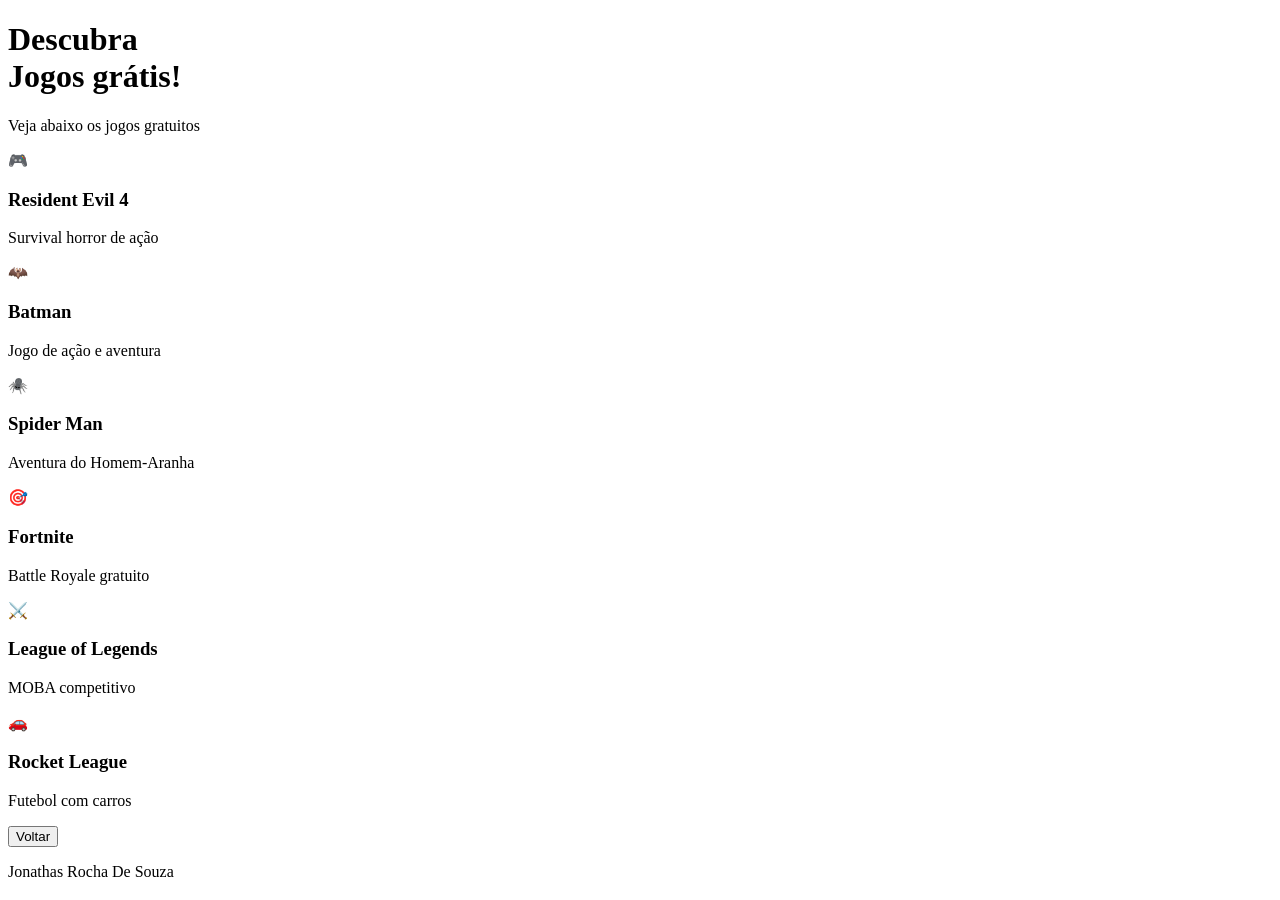
==== results.html @ 1670a8e8 "Add results.html for displaying free games" ====
<!DOCTYPE html>
<html lang="pt-BR">
<head>
    <meta charset="UTF-8">
    <meta name="viewport" content="width=device-width, initial-scale=1.0">
    <title>Jogos Grátis - Resultados</title>
    <link rel="stylesheet" href="styles.css">
</head>
<body>
    <div class="container">
        <div class="content results-page">
            <h1 class="title">Descubra<br><span class="title-main">Jogos grátis!</span></h1>
            <p class="subtitle">Veja abaixo os jogos gratuitos</p>
            
            <div class="results-container">
                <div class="game-card">
                    <div class="game-image">🎮</div>
                    <h3>Resident Evil 4</h3>
                    <p class="game-description">Survival horror de ação</p>
                </div>
                
                <div class="game-card">
                    <div class="game-image">🦇</div>
                    <h3>Batman</h3>
                    <p class="game-description">Jogo de ação e aventura</p>
                </div>
                
                <div class="game-card">
                    <div class="game-image">🕷️</div>
                    <h3>Spider Man</h3>
                    <p class="game-description">Aventura do Homem-Aranha</p>
                </div>
                
                <div class="game-card">
                    <div class="game-image">🎯</div>
                    <h3>Fortnite</h3>
                    <p class="game-description">Battle Royale gratuito</p>
                </div>
                
                <div class="game-card">
                    <div class="game-image">⚔️</div>
                    <h3>League of Legends</h3>
                    <p class="game-description">MOBA competitivo</p>
                </div>
                
                <div class="game-card">
                    <div class="game-image">🚗</div>
                    <h3>Rocket League</h3>
                    <p class="game-description">Futebol com carros</p>
                </div>
            </div>
            
            <button class="back-button" onclick="goBack()">Voltar</button>
            
            <p class="footer-text">Jonathas Rocha De Souza</p>
        </div>
    </div>
    
    <script src="script.js"></script>
</body>
</html>
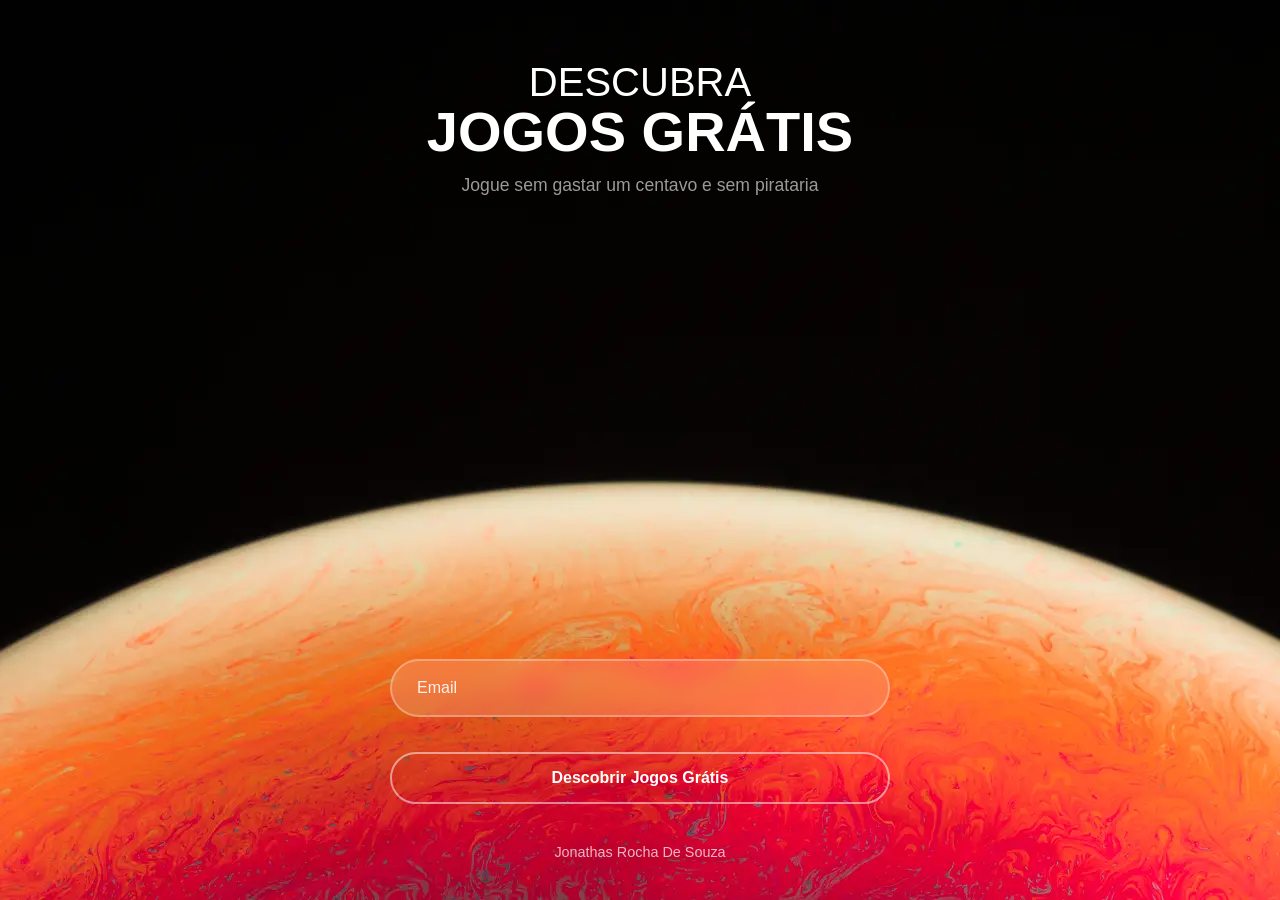
==== commit 7fe4e785: "feat: integrate frontend with AWS Lambda for Epic Games API" ====
--- a/results.html
+++ b/results.html
@@ -9,53 +9,42 @@
 <body>
     <div class="container">
         <div class="content results-page">
-            <h1 class="title">Descubra<br><span class="title-main">Jogos grátis!</span></h1>
-            <p class="subtitle">Veja abaixo os jogos gratuitos</p>
+            <h1 class="title">Grátis agora, pela<br><span class="title-main">EPIC GAMES</span></h1>
+            <p class="subtitle">Veja a lista abaixo</p>
             
             <div class="results-container">
-                <div class="game-card">
-                    <div class="game-image">🎮</div>
-                    <h3>Resident Evil 4</h3>
-                    <p class="game-description">Survival horror de ação</p>
-                </div>
-                
-                <div class="game-card">
-                    <div class="game-image">🦇</div>
-                    <h3>Batman</h3>
-                    <p class="game-description">Jogo de ação e aventura</p>
-                </div>
-                
-                <div class="game-card">
-                    <div class="game-image">🕷️</div>
-                    <h3>Spider Man</h3>
-                    <p class="game-description">Aventura do Homem-Aranha</p>
-                </div>
-                
-                <div class="game-card">
-                    <div class="game-image">🎯</div>
-                    <h3>Fortnite</h3>
-                    <p class="game-description">Battle Royale gratuito</p>
-                </div>
-                
-                <div class="game-card">
-                    <div class="game-image">⚔️</div>
-                    <h3>League of Legends</h3>
-                    <p class="game-description">MOBA competitivo</p>
-                </div>
-                
-                <div class="game-card">
-                    <div class="game-image">🚗</div>
-                    <h3>Rocket League</h3>
-                    <p class="game-description">Futebol com carros</p>
-                </div>
             </div>
             
             <button class="back-button" onclick="goBack()">Voltar</button>
-            
             <p class="footer-text">Jonathas Rocha De Souza</p>
         </div>
     </div>
-    
+
     <script src="script.js"></script>
+    <script>
+        document.addEventListener('DOMContentLoaded', function() {
+            const data = JSON.parse(localStorage.getItem('gamesData'));
+            if (!data || !data.games) {
+                alert('Nenhum dado de jogos encontrado. Tente novamente.');
+                window.location.href = 'index.html';
+                return;
+            }
+
+            const container = document.querySelector('.results-container');
+            data.games.forEach(game => {
+                const card = document.createElement('div');
+                card.className = 'game-card';
+                card.innerHTML = `
+                    <img src="${game.thumbnail}" alt="${game.title}" class="game-image" loading="lazy">
+                    <h3>${game.title}</h3>
+                    <p class="game-description">${game.description}</p>
+                    <p class="game-price">${game.discount_price} <span class="original-price">${game.original_price}</span></p>
+                    <p class="game-dates">Até ${game.end_date_formatted}</p>
+                `;
+                card.addEventListener('click', () => window.open(game.url, '_blank'));
+                container.appendChild(card);
+            });
+        });
+    </script>
 </body>
 </html>
--- a/styles.css
+++ b/styles.css
@@ -0,0 +1,223 @@
+* {
+    margin: 0;
+    padding: 0;
+    box-sizing: border-box;
+}
+
+body {
+    font-family: -apple-system, BlinkMacSystemFont, 'Segoe UI', Roboto, 'Helvetica Neue', Arial, sans-serif;
+    min-height: 100vh;
+    background: #000 url('assets/background-gradient-colorful-soap-bubble-black.webp') center/cover no-repeat fixed;
+    display: flex;
+    flex-direction: column;
+    align-items: center;
+    justify-content: space-between;
+    padding: 60px 20px 40px;
+    color: #fff;
+}
+
+button {
+    padding: 15px 40px;
+    border-radius: 50px;
+    border: 2px solid rgba(255, 255, 255, 0.5);
+    background: transparent;
+    color: white;
+    font-size: 1rem;
+    font-weight: 600;
+    cursor: pointer;
+    transition: all 0.3s ease;
+    margin-top: 20px;
+}
+
+button:hover {
+    background: rgba(255, 255, 255, 0.1);
+    border-color: rgba(255, 255, 255, 0.8);
+}
+
+.container {
+    width: 100%;
+    max-width: 600px;
+    text-align: center;
+    display: flex;
+    flex-direction: column;
+    justify-content: space-between;
+    flex: 1;
+}
+
+.content {
+    animation: fadeIn 0.8s ease-in;
+    display: flex;
+    flex-direction: column;
+    justify-content: space-between;
+    flex: 1;
+}
+
+@keyframes fadeIn {
+    from { opacity: 0; transform: translateY(20px); }
+    to { opacity: 1; transform: translateY(0); }
+}
+
+.title {
+    font-size: 2.5rem;
+    font-weight: 300;
+    margin-bottom: 0px;
+    line-height: 1.1;
+}
+
+.title-main {
+    font-size: 3.5rem;
+    font-weight: 900;
+    display: block;
+    margin-top: 0px;
+    line-height: 1;
+}
+
+.subtitle {
+    font-size: 1.1rem;
+    margin-bottom: 40px;
+    margin-top: 15px;
+    opacity: 0.6;
+}
+
+.game-list {
+    background: rgba(255, 255, 255, 0.1);
+    backdrop-filter: blur(20px);
+    border-radius: 30px;
+    padding: 30px;
+    margin-bottom: 40px;
+    border: 1px solid rgba(255, 255, 255, 0.2);
+}
+
+.game-item {
+    padding: 15px;
+    margin: 10px 0;
+    background: rgba(255, 255, 255, 0.05);
+    border-radius: 15px;
+    font-size: 1.1rem;
+    transition: all 0.3s ease;
+}
+
+.game-item:hover {
+    background: rgba(255, 255, 255, 0.15);
+    transform: translateX(5px);
+}
+
+.form-container {
+    margin-top: auto;
+    margin-bottom: 20px;
+    max-width: 500px;
+    width: 100%;
+    margin-left: auto;
+    margin-right: auto;
+}
+
+.email-input {
+    width: 100%;
+    padding: 18px 25px;
+    border-radius: 50px;
+    border: 2px solid rgba(255, 255, 255, 0.3);
+    background: rgba(255, 255, 255, 0.15);
+    backdrop-filter: blur(10px);
+    font-size: 1rem;
+    margin-bottom: 15px;
+    outline: none;
+    transition: all 0.3s ease;
+    color: #fff;
+}
+
+.email-input::placeholder {
+    color: rgba(255, 255, 255, 0.89);
+}
+
+.email-input:focus {
+    background: rgba(255, 255, 255, 0.25);
+    border-color: rgba(255, 255, 255, 0.6);
+    box-shadow: 0 0 0 3px rgba(255, 255, 255, 0.1);
+}
+
+.cta-button {
+    width: 100%;
+}
+
+.cta-button:active {
+    transform: translateY(0);
+}
+
+.footer-text {
+    opacity: 0.7;
+    font-size: 0.9rem;
+    margin-top: 20px;
+}
+
+.results-container {
+    display: grid;
+    grid-template-columns: repeat(auto-fit, minmax(150px, 1fr));
+    gap: 20px;
+    margin: 40px 0;
+}
+
+.game-card {
+    background: rgba(255, 255, 255, 0.1);
+    backdrop-filter: blur(20px);
+    border-radius: 20px;
+    padding: 25px;
+    border: 1px solid rgba(255, 255, 255, 0.2);
+    transition: all 0.3s ease;
+    cursor: pointer;
+}
+
+.game-card:hover {
+    transform: translateY(-5px);
+    background: rgba(255, 255, 255, 0.15);
+    box-shadow: 0 10px 30px rgba(0, 0, 0, 0.3);
+}
+
+.game-image {
+    width: 100%;
+    height: auto;
+    border-radius: 10px;
+    margin-bottom: 15px;
+    object-fit: cover;
+}
+
+.game-card h3 {
+    font-size: 1.2rem;
+    margin-bottom: 8px;
+}
+
+.game-description {
+    font-size: 0.9rem;
+    opacity: 0.8;
+}
+
+.game-price {
+    font-size: 0.9rem;
+    margin: 5px 0;
+}
+
+.original-price {
+    text-decoration: line-through;
+    opacity: 0.6;
+    margin-left: 5px;
+}
+
+.game-dates {
+    font-size: 0.8rem;
+    opacity: 0.7;
+    margin-top: 5px;
+}
+
+@media (max-width: 768px) {
+    .title {
+        font-size: 2rem;
+    }
+    
+    .title-main {
+        font-size: 2.5rem;
+    }
+    
+    .results-container {
+        grid-template-columns: repeat(auto-fit, minmax(120px, 1fr));
+        gap: 15px;
+    }
+}
